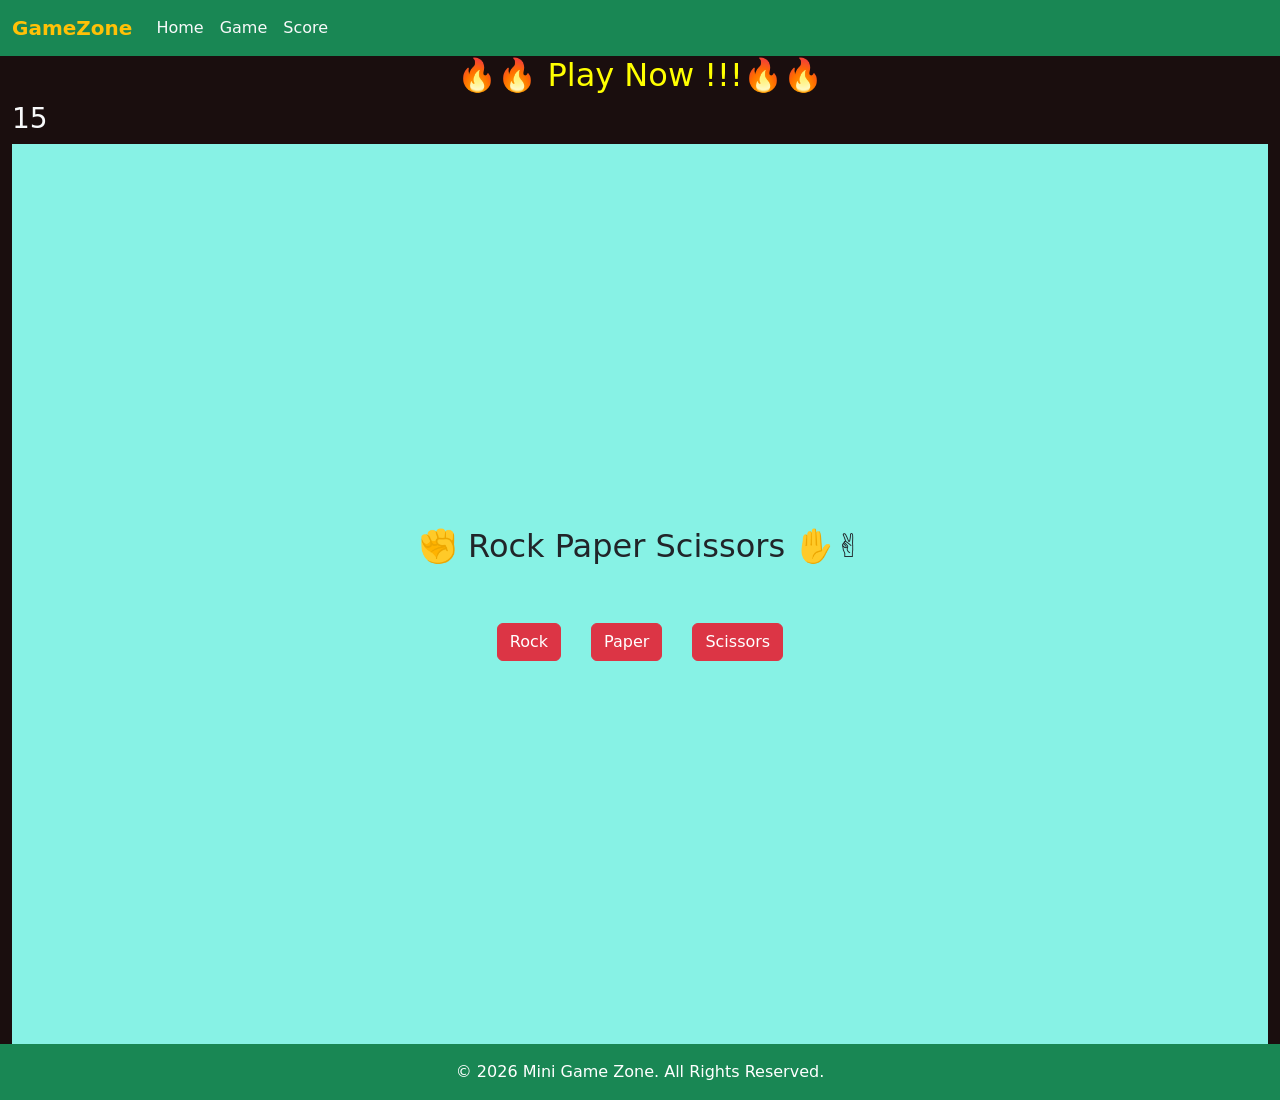
==== game.html @ c6d2b245 "first commit" ====
<!DOCTYPE html>
<html lang="en">
<head>
    <meta charset="UTF-8">
    <meta name="viewport" content="width=device-width, initial-scale=1.0">
    <title>Mini Game Zone</title>
    <link href="https://cdn.jsdelivr.net/npm/bootstrap@5.3.8/dist/css/bootstrap.min.css" rel="stylesheet" integrity="sha384-sRIl4kxILFvY47J16cr9ZwB07vP4J8+LH7qKQnuqkuIAvNWLzeN8tE5YBujZqJLB" crossorigin="anonymous">
    <link rel="stylesheet" href="game.css">
</head>
<body>
<nav class="navbar navbar-expand-lg bg-success ">
  <div class="container-fluid">
    <a class="navbar-brand text-warning fw-bolder" href="#">GameZone</a>
    <div class="collapse navbar-collapse" id="navbarNav">
      <ul class="navbar-nav ">
        <li class="nav-item">
          <a class="nav-link text-light" href="index.html">Home</a>
        </li>
        <li class="nav-item">
          <a class="nav-link text-light" href="game.html">Game</a>
        </li>
        <li class="nav-item">
          <a class="nav-link text-light" href="score.html">Score</a>
        </li>
      </ul>
    </div>
  </div>
</nav> 

<section class="gameBody container-fluid">
<h2 class="head">🔥🔥 Play Now !!!🔥🔥</h2>
<h3 id="move" class="text-light"></h3>
<div class="gamecard">
  <h2>✊ Rock Paper Scissors ✋✌</h2>
 


<div class="buttonDiv">
<button onclick="play('Rock')" class="btn btn-danger">Rock</button>
<button onclick="play('Paper')"  class="btn btn-danger">Paper</button>
<button onclick="play('Scissors')"  class="btn btn-danger">Scissors </button>

</div>
<p id="result" class="text-success" hidden></p>
<p id="fail" class="text-danger" hidden></p>
<div id="scoreBoard" class="text-success">

</div>
<a id="scoreSend" onclick="sendScore()" class=" btn btn-success" hidden>Go To Score Board</a>
</div>


</section>
<footer class="bg-success text-white text-center p-3">
  © 2026 Mini Game Zone. All Rights Reserved.

</body>
<script src="./game.js"></script>
</html>
---- game.css ----
.gameBody{
    height: 100%;
    background-color: rgb(26, 14, 14);
}
.head{
   text-align: center;
   color: yellow;
}
.gamecard{
    display: flex;
    flex-direction: column;
    
    height: 100vh;
    align-items: center;
    justify-content: center;
    background-color:rgb(135, 242, 229);
    
}
.buttonDiv{
    display: flex;
    gap: 30px;
    margin-top: 50px;
}
#result,#fail{
    padding: 20px;

}
#abtn{
    margin-top: 100px;
}
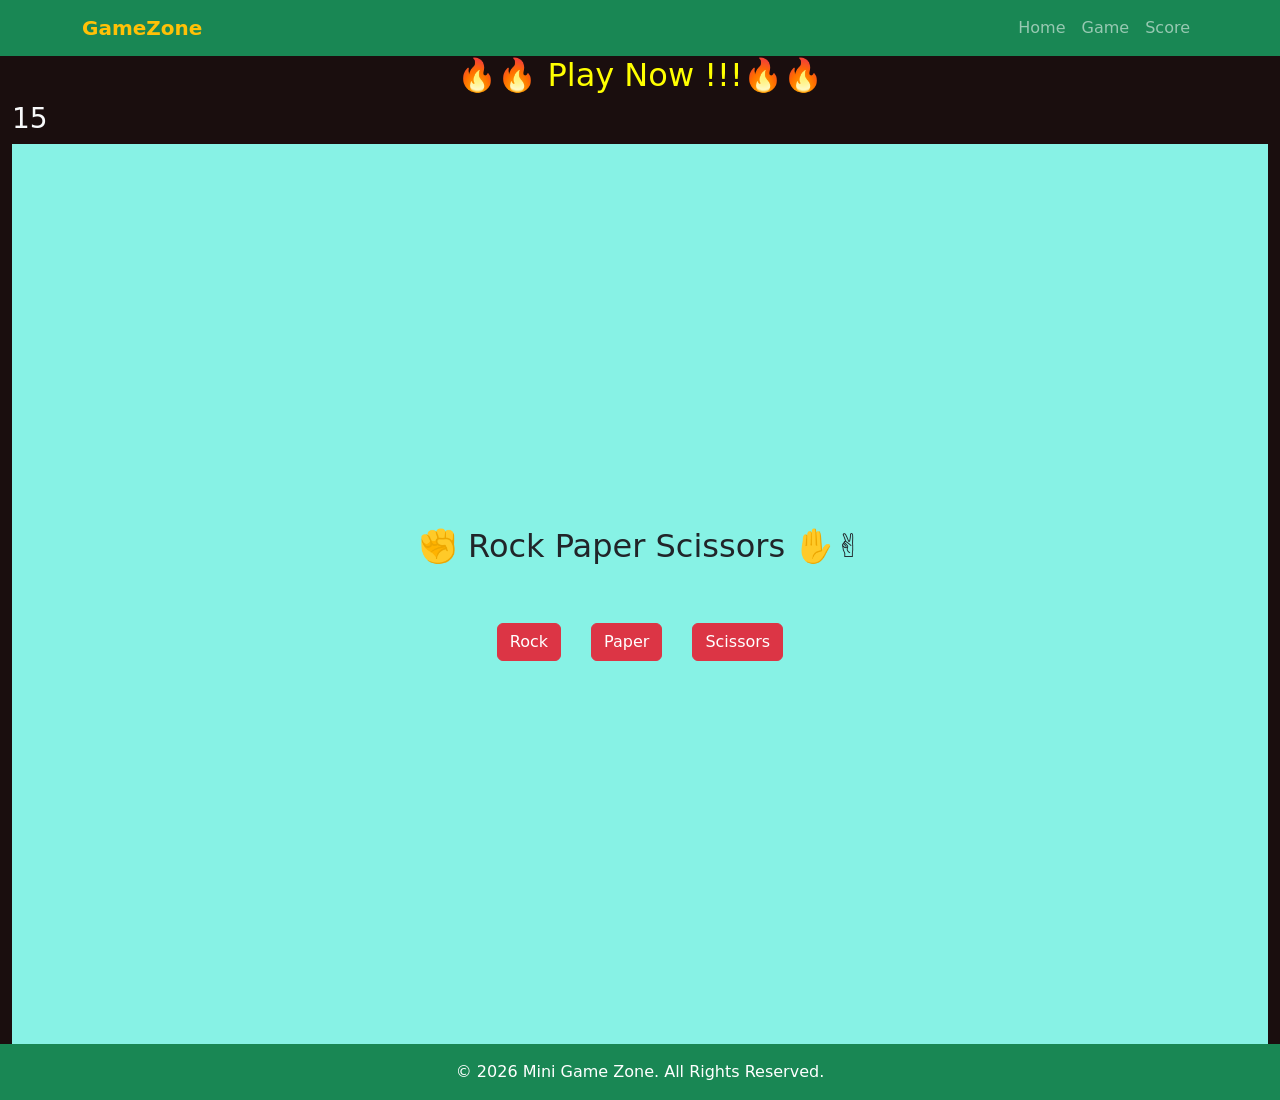
==== commit 620c7e1e: "make code responsive" ====
--- a/game.html
+++ b/game.html
@@ -8,24 +8,30 @@
     <link rel="stylesheet" href="game.css">
 </head>
 <body>
-<nav class="navbar navbar-expand-lg bg-success ">
-  <div class="container-fluid">
-    <a class="navbar-brand text-warning fw-bolder" href="#">GameZone</a>
+<nav class="navbar navbar-expand-lg bg-success navbar-dark">
+  <div class="container">
+    <a class="navbar-brand fw-bold text-warning" href="index.html">GameZone</a>
+
+    
+    <button class="navbar-toggler" type="button" data-bs-toggle="collapse" data-bs-target="#navbarNav">
+      <span class="navbar-toggler-icon"></span>
+    </button>
+
     <div class="collapse navbar-collapse" id="navbarNav">
-      <ul class="navbar-nav ">
+      <ul class="navbar-nav ms-auto">
         <li class="nav-item">
-          <a class="nav-link text-light" href="index.html">Home</a>
+          <a class="nav-link" href="index.html">Home</a>
         </li>
         <li class="nav-item">
-          <a class="nav-link text-light" href="game.html">Game</a>
+          <a class="nav-link" href="game.html">Game</a>
         </li>
         <li class="nav-item">
-          <a class="nav-link text-light" href="score.html">Score</a>
+          <a class="nav-link" href="score.html">Score</a>
         </li>
       </ul>
     </div>
   </div>
-</nav> 
+</nav>
 
 <section class="gameBody container-fluid">
 <h2 class="head">🔥🔥 Play Now !!!🔥🔥</h2>
@@ -55,5 +61,6 @@
   © 2026 Mini Game Zone. All Rights Reserved.
 
 </body>
+<script src="https://cdn.jsdelivr.net/npm/bootstrap@5.3.2/dist/js/bootstrap.bundle.min.js"></script>
 <script src="./game.js"></script>
 </html>
